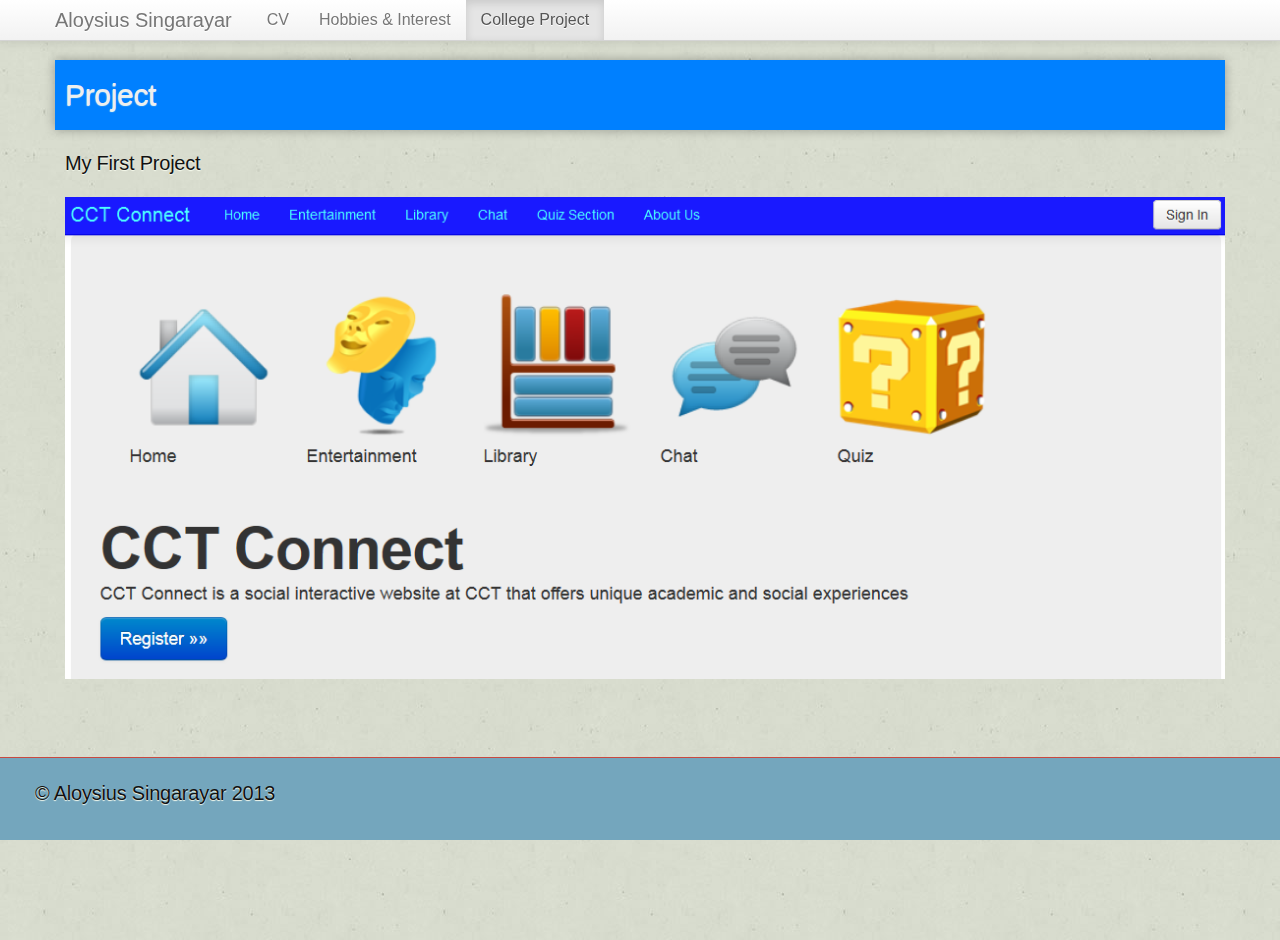
==== college.html @ b8ecff11 "update" ====
<!DOCTYPE html>
    <html>
        <head>
            <meta charset="utf-8">
            <title>ELECTRON</title>
            <meta name="description" content="Github CV">
            <meta name="author" content="Aloysius Singarayar">
            <meta name="viewport" content="width=device-width, initial-scale=1.0">

            <!-- do not touch this one -->
            <link href="lib/bootstrap_v230/css/bootstrap.min.css" rel="stylesheet"/>
            <link href="lib/bootstrap_v230/css/bootstrap-responsive.min.css" rel="stylesheet"/>
            
            <!-- Your styles go in here-->
            <link href="css/styles.css" rel="stylesheet"/>

            <!-- javascripts libraries use by all pages-->
            <script src="https://ajax.googleapis.com/ajax/libs/jquery/1.7.2/jquery.min.js"></script>
            <!-- the link below to the CDN links to the latest version of jquery each time BUT
            this is a bad idea 
                1) the caching only works if you specify a version number
                2) deploy with only what you have tested with
            <script src="https://ajax.googleapis.com/ajax/libs/jquery/1/jquery.min.js"></script>
            -->
            <script src="lib/bootstrap_v230/js/bootstrap.min.js"></script>

            <!-- The HTML5 shim, for IE6-8 support of HTML5 elements -->
            <!--[if lt IE 9]>
                <script src="http://html5shim.googlecode.com/svn/trunk/html5.js"></script>
            <![endif]-->

        </head>

        <body>

            <!-- stationary nav bar -->
            <div class="navbar navbar-fixed-top">
              <div class="navbar-inner">
                <div class="container">
                  <a class="btn btn-navbar" data-toggle="collapse" data-target=".nav-collapse">
                    <span class="icon-bar"></span>
                    <span class="icon-bar"></span>
                    <span class="icon-bar"></span>
                  </a>
                  <a class="brand" href="index.html">Aloysius Singarayar</a>
                  <div class="nav-collapse">
                    <ul class="nav">
                      <li><a href="index.html">CV</a></li>
                      <li><a href="hobbies.html">Hobbies & Interest</a></li>
                      <li class="active"><a href="college.html">College Project</a></li>
                    </ul>
                  </div><!--/.nav-collapse -->
                </div>
              </div>
            </div>
            
            <!-- main page content -->
            <div class="wrapper">
            <!-- the wrapper is above the containers to push down the footer -->

            <div class="container">

                  <div class="row ">
                       <div class="span12 docpanel2">
                            <h2 class="whitefont"> Project </h2>
						
                       </div> <!-- .span12 -->
                  </div><!-- .row -->
				  
				  <div class="row ">
                       <div class="span12">
                            <p class="padFirstP">My First Project</p>
							<p><img src="img/Capture.PNG"></p>
                       </div> <!-- .span12 -->
                  </div><!-- .row -->
				  
				 

            <!-- keep this at the bottom to push down the footer-->
            <div class="push"><!--//--></div>
            </div><!-- .wrapper -->

            <!-- footer -->
            <footer>
            <div class="container">
            <div class="row">
                    <p>&copy; Aloysius Singarayar 2013</p>
            </div><!-- .row -->
            </div><!-- .container -->
            </footer>
            
        </body>
    </html>
---- css/styles.css ----
@charset "UTF-8";

/*
--------------------------------------------------
 Basic page layout, that ensures that the footer
 is at the end of the page
-------------------------------------------------- */
	
html, body 
{
  background: url("../img/paper.jpg") repeat scroll 0 0 #D8DCCE;
  padding-top: 20px;
  height: 100%;
  font-size: 16px;
  font-family: 'American Typewriter',Georgia,sans-serif;
}

footer 
{
  color: #FFF;
  background: #74A6BD;
  padding: 17px 0 18px 0;
  border-top: 1px solid #C84941;
}

footer a 
{
  color: #999;
}

footer a:hover 
{
  color: #efefef;
}

.buttonbar
{
  padding-top: 10px;
}





.wrapper 
{
  min-height: 100%;
  height: auto !important;
  height: 100%;
  margin: 0 auto -63px;
  /*
    background-color: #4094C1; - google blue
    background-color: #EEA901; - orange brown
    
    #EEA901;
  background-color: #FFD57C;
  */
}

.push 
{
  height: 63px;
  /* background-color: #4094C1; */
}

/* not required for sticky footer; just pushes hero down a bit */
.wrapper > .container 
{
  padding-top: 20px;
}

.wrapperNoColour 
{
  min-height: 100%;
  height: auto !important;
  height: 100%;
  margin: 0 auto -63px;
  background-color: #FFFFFF;
}

/* 
--------------------------------------------------
 Header Styles
-------------------------------------------------- */

  .container h1, h2, h3, h4, h5, h6, p {
    font-family: 'American Typewriter',Georgia,sans-serif;
    color:#111;
    padding-top:5px;
    padding-bottom:5px;
    padding-left: 10px;
    font-weight: 400;
    text-shadow: 0 1px 1px #F8FCEE;
    letter-spacing: -0.011em;
    line-height: 1.333;
  }
  
  .container h1{
    font-size: 40px;
  }
  
  .container h2{
    font-size:30px;
  }
  
  .container h3{
    font-size:20px;
  }
  
  .container h4{
    font-size:16px;
  }
  
  .container h5{
    font-size:14px;
  }
  
  .container h6{
    font-size:12px;
  }

  .container p{
    font-size:20px;
  }

  .whitefont
  {
      color:#EEE;
  }

  .padFirstP
  {
      padding-top: 20px;
  }

/* 
--------------------------------------------------
 -
-------------------------------------------------- */

a img
{
  border:0;
} 

img 
{ 
  max-width: 100%;
}

.responsive-image { max-width:100%; height:auto; }

/* 
--------------------------------------------------
 -
-------------------------------------------------- */

.colourband1 
{
    padding-left: 20px;
    padding-right:20px;
    padding-top: 10px;
    padding-bottom: 10px;
    /*
    google colours
    background-color: #ABC1C7;
    background-color: #F8F8F7;
    background-color: #B7B1AE;
    background-color: #D8BC33;
    background-color: #4094C1;
    background-color: #DABB3A;
    background-color: #1EA061; - Green
    background-color: #C84941; - Red
    background-color: #67ADB4; - blue
    background-color: #ABC1C7; - grey
    background-color: #FFD57C; - butter
    background-color: #F9A11B; - gold
    background-color: #EAB91B; - mustard
     background-color: #6B4A14 - brown;
    */
    background-color: #6B4A14;


    /*ISSUE? what issues will this cause for responsize design */
    min-height: 600px;
}

.colourband2 
{
    padding-left: 20px;
    padding-right:20px;
    padding-top: 10px;
    padding-bottom: 10px;
    background-color: #4094C1;

    /*ISSUE? what issues will this cause for responsize design */
    min-height: 100px;
}



.docpanelMinHeight
{
  background: #D4E7ED;
  box-shadow: 0 0 10px rgba(0,0,0,0.3);
  min-height: 248px;
  display: inline-block;
}

.docpanel2
{
  background: #0080FF;
  box-shadow: 0 0 10px rgba(0,0,0,0.3);
}



.form-actions
{
  background-color: #FFF;
  border-top: 1px solid #FFF;
}

/* 
--------------------------------------------------
 The blue twitter colour band
-------------------------------------------------- */

.twitter 
{
    padding-left: 10px;
    padding-right:10px;
    padding-top: 10px;
    padding-bottom: 10px;
    background-color:#0080FF;
		
}


.twitter1
{
    padding-left: 90px;
    padding-right:10px;
    padding-top: 10px;
    padding-bottom: 10px;
    background-color:#33ccff;
	
	
}
 
/* 
--------------------------------------------------
 AJAX loading gif
-------------------------------------------------- */

#loading{
  visibility:hidden;
}

/* 
--------------------------------------------------
 Jumbotrons from Bootstraps Example site
-------------------------------------------------- */
.jumbotron {
  position: relative;
  padding: 40px 0;
  color: #fff;
  text-align: center;
  text-shadow: 0 1px 3px rgba(0,0,0,.4), 0 0 30px rgba(0,0,0,.075);
  background: #020031; /* Old browsers */
  background: -moz-linear-gradient(45deg, #020031 0%, #6d3353 100%); /* FF3.6+ */
  background: -webkit-gradient(linear, left bottom, right top, color-stop(0%,#020031), color-stop(100%,#6d3353)); /* Chrome,Safari4+ */
  background: -webkit-linear-gradient(45deg, #020031 0%,#6d3353 100%); /* Chrome10+,Safari5.1+ */
  background: -o-linear-gradient(45deg, #020031 0%,#6d3353 100%); /* Opera 11.10+ */
  background: -ms-linear-gradient(45deg, #020031 0%,#6d3353 100%); /* IE10+ */
  background: linear-gradient(45deg, #020031 0%,#6d3353 100%); /* W3C */
  filter: progid:DXImageTransform.Microsoft.gradient( startColorstr='#020031', endColorstr='#6d3353',GradientType=1 ); /* IE6-9 fallback on horizontal gradient */
  -webkit-box-shadow: inset 0 3px 7px rgba(0,0,0,.2), inset 0 -3px 7px rgba(0,0,0,.2);
     -moz-box-shadow: inset 0 3px 7px rgba(0,0,0,.2), inset 0 -3px 7px rgba(0,0,0,.2);
          box-shadow: inset 0 3px 7px rgba(0,0,0,.2), inset 0 -3px 7px rgba(0,0,0,.2);
}
.jumbotron h1 {
  font-size: 80px;
  font-weight: bold;
  letter-spacing: -1px;
  line-height: 1;
}
.jumbotron p {
  font-size: 24px;
  font-weight: 300;
  line-height: 1.25;
  margin-bottom: 30px;
}

/* Link styles (used on .masthead-links as well) */
.jumbotron a {
  color: #fff;
  color: rgba(255,255,255,.5);
  -webkit-transition: all .2s ease-in-out;
     -moz-transition: all .2s ease-in-out;
          transition: all .2s ease-in-out;
}
.jumbotron a:hover {
  color: #fff;
  text-shadow: 0 0 10px rgba(255,255,255,.25);
}

/* Pattern overlay
------------------------- */
.jumbotron .container {
  position: relative;
  z-index: 2;
}
.jumbotron:after {
  content: '';
  display: block;
  position: absolute;
  top: 0;
  right: 0;
  bottom: 0;
  left: 0;
  background: url(../img/bs-docs-masthead-pattern.png) repeat center center;
  opacity: .4;
}
@media
only screen and (-webkit-min-device-pixel-ratio: 2),
only screen and ( min--moz-device-pixel-ratio: 2),
only screen and ( -o-min-device-pixel-ratio: 2/1) {

  .jumbotron:after {
    background-size: 150px 150px;
  }

}
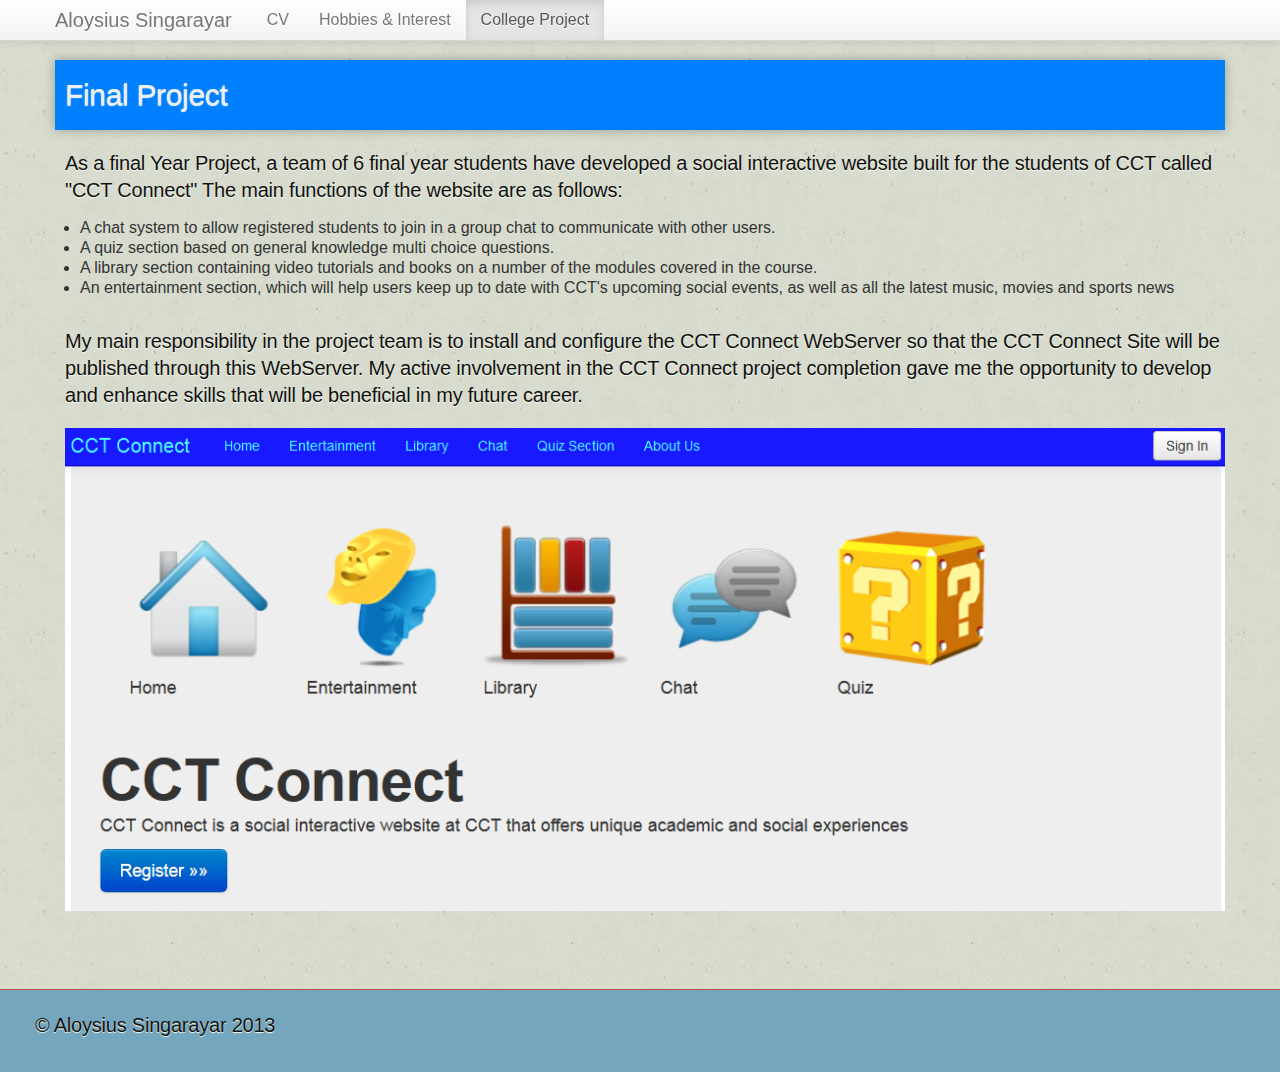
==== commit e3b5438a: "final changes" ====
--- a/college.html
+++ b/college.html
@@ -2,7 +2,7 @@
     <html>
         <head>
             <meta charset="utf-8">
-            <title>ELECTRON</title>
+            <title>CV</title>
             <meta name="description" content="Github CV">
             <meta name="author" content="Aloysius Singarayar">
             <meta name="viewport" content="width=device-width, initial-scale=1.0">
@@ -62,14 +62,23 @@
 
                   <div class="row ">
                        <div class="span12 docpanel2">
-                            <h2 class="whitefont"> Project </h2>
+                            <h2 class="whitefont"> Final Project </h2>
 						
                        </div> <!-- .span12 -->
                   </div><!-- .row -->
 				  
 				  <div class="row ">
                        <div class="span12">
-                            <p class="padFirstP">My First Project</p>
+                            <p class="padFirstP">As a final Year Project, a team of 6 final year students have developed a social interactive website built for the students of CCT called "CCT Connect" The main functions of the website are as follows:
+							<ul>
+							<li>A chat system to allow registered students to join in a group chat to communicate with other users.</li>
+							<li>A quiz section based on general knowledge multi choice questions.</li>
+							<li>A library section containing video tutorials and books on a number of the modules covered in the course.</li>
+							<li>An entertainment section, which will help users keep up to date with CCT's upcoming social events, as well as all the latest music, movies and sports news</li>
+							</ul>
+							<p class="padFirstP">My main responsibility in the project team is to install and configure the CCT Connect WebServer so that the CCT Connect Site will be published through this WebServer.
+							My active involvement in the CCT Connect project completion gave me the opportunity to develop and enhance skills that will be beneficial in my future career.
+							</p>
 							<p><img src="img/Capture.PNG"></p>
                        </div> <!-- .span12 -->
                   </div><!-- .row -->
--- a/css/styles.css
+++ b/css/styles.css
@@ -257,79 +257,3 @@
   visibility:hidden;
 }
 
-/* 
---------------------------------------------------
- Jumbotrons from Bootstraps Example site
--------------------------------------------------- */
-.jumbotron {
-  position: relative;
-  padding: 40px 0;
-  color: #fff;
-  text-align: center;
-  text-shadow: 0 1px 3px rgba(0,0,0,.4), 0 0 30px rgba(0,0,0,.075);
-  background: #020031; /* Old browsers */
-  background: -moz-linear-gradient(45deg, #020031 0%, #6d3353 100%); /* FF3.6+ */
-  background: -webkit-gradient(linear, left bottom, right top, color-stop(0%,#020031), color-stop(100%,#6d3353)); /* Chrome,Safari4+ */
-  background: -webkit-linear-gradient(45deg, #020031 0%,#6d3353 100%); /* Chrome10+,Safari5.1+ */
-  background: -o-linear-gradient(45deg, #020031 0%,#6d3353 100%); /* Opera 11.10+ */
-  background: -ms-linear-gradient(45deg, #020031 0%,#6d3353 100%); /* IE10+ */
-  background: linear-gradient(45deg, #020031 0%,#6d3353 100%); /* W3C */
-  filter: progid:DXImageTransform.Microsoft.gradient( startColorstr='#020031', endColorstr='#6d3353',GradientType=1 ); /* IE6-9 fallback on horizontal gradient */
-  -webkit-box-shadow: inset 0 3px 7px rgba(0,0,0,.2), inset 0 -3px 7px rgba(0,0,0,.2);
-     -moz-box-shadow: inset 0 3px 7px rgba(0,0,0,.2), inset 0 -3px 7px rgba(0,0,0,.2);
-          box-shadow: inset 0 3px 7px rgba(0,0,0,.2), inset 0 -3px 7px rgba(0,0,0,.2);
-}
-.jumbotron h1 {
-  font-size: 80px;
-  font-weight: bold;
-  letter-spacing: -1px;
-  line-height: 1;
-}
-.jumbotron p {
-  font-size: 24px;
-  font-weight: 300;
-  line-height: 1.25;
-  margin-bottom: 30px;
-}
-
-/* Link styles (used on .masthead-links as well) */
-.jumbotron a {
-  color: #fff;
-  color: rgba(255,255,255,.5);
-  -webkit-transition: all .2s ease-in-out;
-     -moz-transition: all .2s ease-in-out;
-          transition: all .2s ease-in-out;
-}
-.jumbotron a:hover {
-  color: #fff;
-  text-shadow: 0 0 10px rgba(255,255,255,.25);
-}
-
-/* Pattern overlay
-------------------------- */
-.jumbotron .container {
-  position: relative;
-  z-index: 2;
-}
-.jumbotron:after {
-  content: '';
-  display: block;
-  position: absolute;
-  top: 0;
-  right: 0;
-  bottom: 0;
-  left: 0;
-  background: url(../img/bs-docs-masthead-pattern.png) repeat center center;
-  opacity: .4;
-}
-@media
-only screen and (-webkit-min-device-pixel-ratio: 2),
-only screen and ( min--moz-device-pixel-ratio: 2),
-only screen and ( -o-min-device-pixel-ratio: 2/1) {
-
-  .jumbotron:after {
-    background-size: 150px 150px;
-  }
-
-}
-
